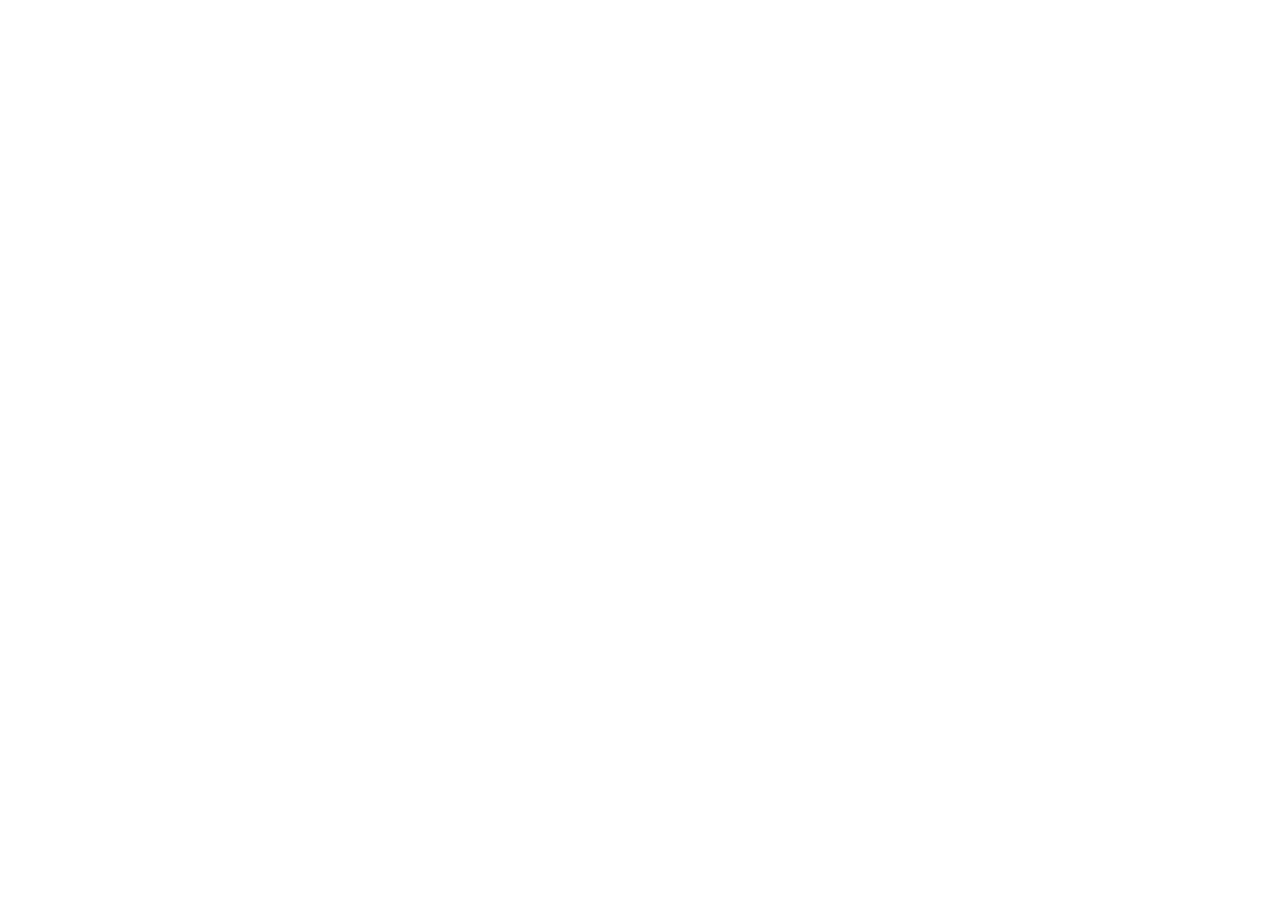
==== docs/views/stats.html @ 60d220bb "testanto novas funcionalidades" ====
<!DOCTYPE html>
<html lang="en">
<head>
    <meta charset="UTF-8">
    <meta name="viewport" content="width=device-width, initial-scale=1.0">
    <title>Document</title>
</head>
<body>
    

    <script type="module" src="../js/stats.js"></script>
</body>
</html>
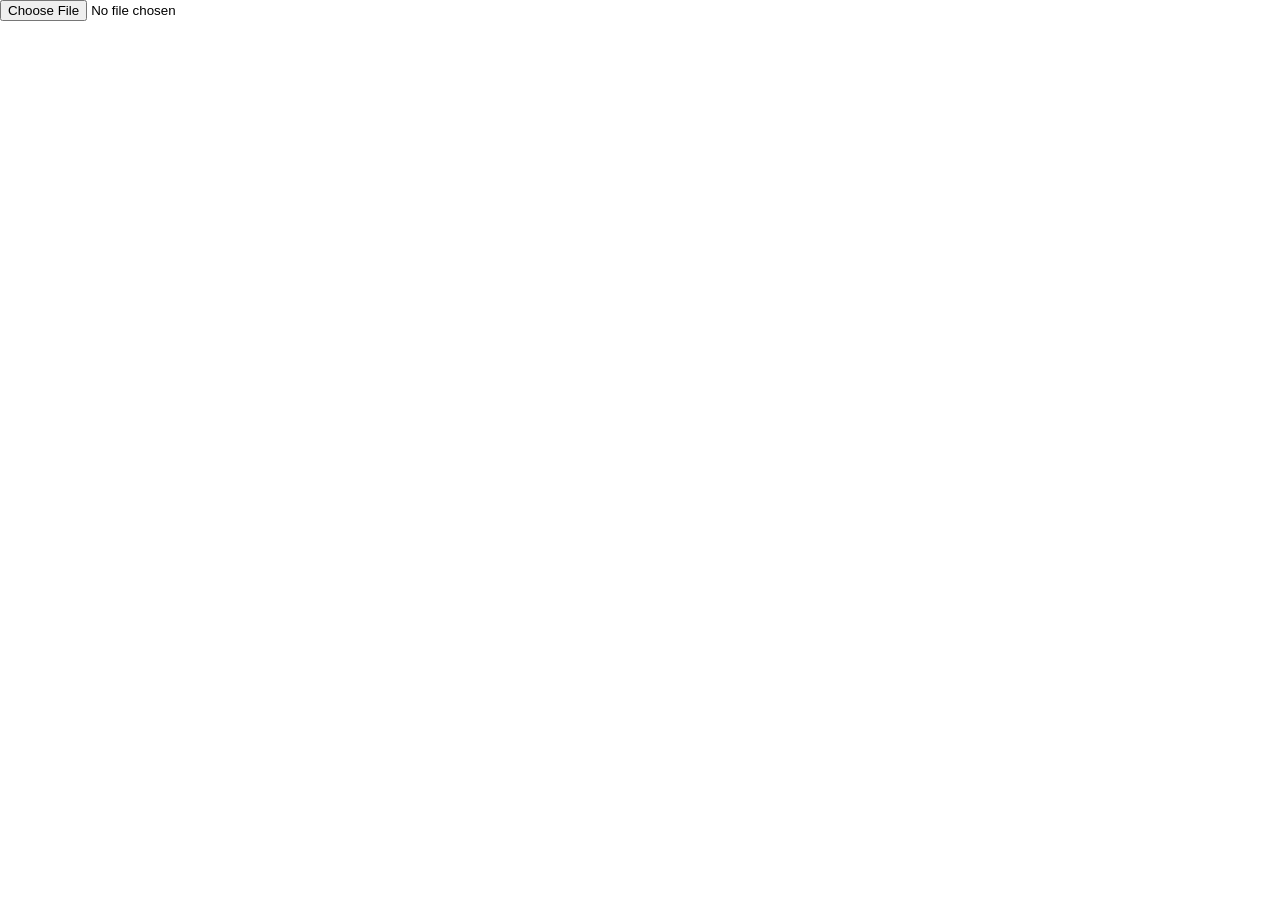
==== commit 353d601c: "resolvendo bugs 29/1" ====
--- a/docs/views/stats.html
+++ b/docs/views/stats.html
@@ -4,10 +4,18 @@
     <meta charset="UTF-8">
     <meta name="viewport" content="width=device-width, initial-scale=1.0">
     <title>Document</title>
+    <link rel="stylesheet" href="../styles.css">
+    <link rel="stylesheet" href="../styles/reset.css">
 </head>
 <body>
     
+    <input type="file" id="excelInput" />
 
-    <script type="module" src="../js/stats.js"></script>
+    <section class="dados-container"></section>
+
+
+    <script src="../js/stats.js"></script>
+    <script src="https://cdnjs.cloudflare.com/ajax/libs/xlsx/0.17.1/xlsx.full.min.js"></script>
+
 </body>
 </html>
--- a/docs/styles.css
+++ b/docs/styles.css
@@ -0,0 +1,150 @@
+@import url('https://fonts.googleapis.com/css2?family=Kumbh+Sans:wght@100..900&family=Montserrat:ital,wght@0,100..900;1,100..900&display=swap');
+
+:root{
+    --font-principal: "Montserrat", sans-serif;
+    --cor-primaria: #000000;
+    --cor-secundaria: #F6F6F6;
+    --cor-terciaria: #22D4FD;
+    --cor-hover: #272727;
+
+
+}
+
+.form_container{
+    display: flex;
+    flex-direction: column;
+}
+
+.body{
+    margin: 1rem;
+    font-family: var(--font-principal);
+    font-size: 1rem;
+    font-weight: 500;
+    color: var(--cor-secundaria);
+    background-color: var(--cor-primaria);
+    
+}
+
+
+.titulo{
+    text-align: center;
+    margin: 2rem;
+    color: var(--cor-terciaria);
+    font-size: 2rem;
+    font-weight: 700;
+
+    
+}
+
+.label-escolhas{
+    color: var(--cor-terciaria);
+    font-weight: 600;
+    margin-right: 4rem;
+}
+
+.dropdown-materias{
+
+    font-family: var(--font-principal);
+    font-weight: 600;
+    border-radius: 10px;
+    transition: all 0.1s;
+    cursor: pointer;
+    margin-bottom: 1rem;
+    text-align: center;
+
+
+}
+
+
+
+.dropdown-materias:focus{
+    border-color: var(--cor-terciaria);
+    border-width: 0.2rem;
+
+}
+
+.dropdown-materias option{
+    font-weight: 600;
+
+}
+
+.form_container{
+    display: flex;
+    gap: 10px;
+}
+
+.materia_input{
+    display: flex;
+    justify-content: space-between;
+}
+
+.tempo_input{
+    border-radius: 10px;
+    border-style: none;
+    padding: 0.2rem;
+    text-align: center;
+    font-family: var(--font-principal);
+    font-weight: 600;
+}
+
+#form_tempos{
+    display: flex;
+    flex-direction: column;
+    gap: 1rem;
+    margin-bottom: 2rem;
+}
+
+.button-submit{
+    border-radius: 10px;
+    border-style: none;
+    padding: 0.5rem;
+    font-family: var(--font-principal);
+    font-weight: 600;
+    
+}
+
+.button-submit:active{
+    background-color: #22D4FD;
+}
+
+
+
+.tabela-quadro{
+    font-size: 0.6rem;            
+    margin-bottom: 2rem;         
+    text-align: center;          
+    border-width: 2px;            
+    border-style: solid;         
+    border-color: var(--cor-terciaria); 
+    width: 100%;   
+    table-layout: fixed;               
+}
+
+.materia{
+    padding-top: 0.5rem;        
+    padding-bottom: 0.5rem;         
+    border: 1px solid var(--cor-terciaria);     
+    background-color: var(--cor-secundaria);
+    color: var(--cor-primaria);
+    font-weight: 600;
+    width: 15%;
+}
+
+.titulo-colunas{
+    color: var(--cor-terciaria);
+    font-weight: 700;
+    border: 1px solid var(--cor-terciaria);
+    padding: 0.5rem; 
+    width: 15%;
+}
+
+.titulo-tabela{
+    font-size: 1.5rem;
+    font-weight: 800;
+    margin: 0.6rem;
+}
+
+#loading{
+    text-align: center;
+}
+
